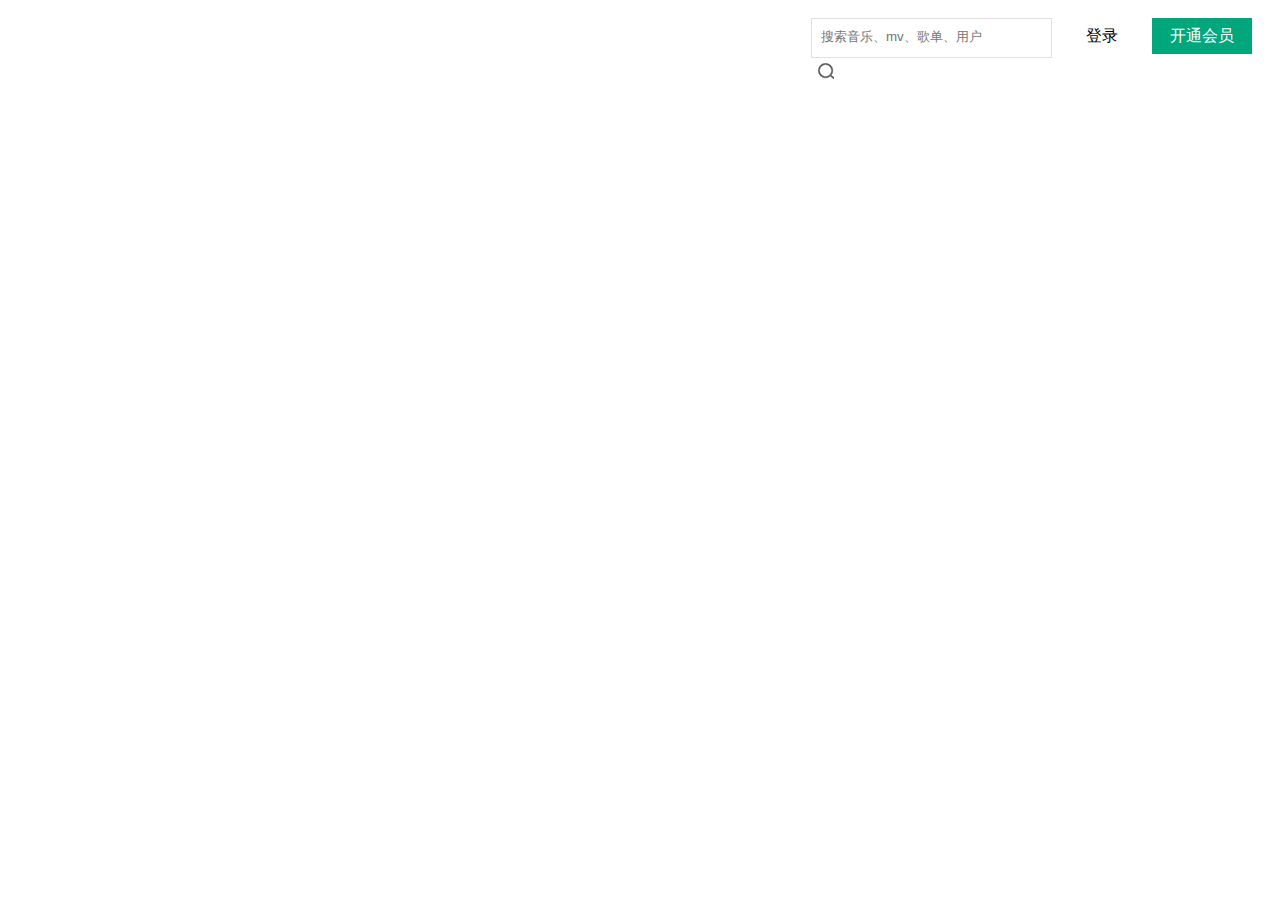
==== index.html @ 56fc25b2 "__INIT__" ====
<!DOCTYPE html>
<html lang="en">
<head>
    <meta charset="UTF-8">
    <title>Title</title>
    <link rel="stylesheet" href="css/style.css">
</head>
<body>
<!--float:right 让div浮动到右边-->
<div style="float: right;margin: 10px 20px">
    <div class="search">
        <div class="inout"><input type="text" placeholder="搜索音乐、mv、歌单、用户"></div>
        <a href="result.html"><img src="images/search.png"></a>
    </div>
    <div class="loginbtn">
        <a href="login.html"> 登录</a>
    </div>
    <div class="loginbtn kaitong">
        <a href="buy.html"> 开通会员</a>
    </div>
</div>

</body>
</html>
---- css/style.css ----
img{
    /*图片上下居中*/
    vertical-align: middle;
}
input{
    /*input轮廓隐藏*/
    outline: none;
}
.search{
    border: 1px solid #e0e0e0;
    width: 239px;
    height: 38px;
    line-height: 34px;
    float: left;
}
.inout{
    float: left;
}
.inout input{
    width: 200px;
    height: 32px;

    /*没有边框*/
    border: none;

    /*距离左边7px*/
    margin-left: 7px;
}
.search a{
    /*向左浮动*/
    float: left;

    /*小手的图标，鼠标移入*/
    cursor: pointer;
}
.loginbtn{
    float: left;
    width: 100px;

    /*文本居中*/
    text-align: center;

    /*上下文本居中*/
    line-height: 36px;

}
.loginbtn a{
    color: #000000;

    /*不让a有下划线*/
    text-decoration: none;
}

/*hover是鼠标移入的意思*/
.loginbtn a:hover{
    color: #0ae4ff;
}
.kaitong{
    background: #00a67c;
    color: #ffffff;
}
.kaitong a{
    color: #ffffff;
}
.login{
    width: 500px;
    height:500px;
    border: 1px solid #999999;
    margin: 100px auto;
}
.inputbox{
    width: 300px;

    /*设置边框*/
    border: 1px solid #e0e0e0;
    height:42px;

    /*距离上下20px，左右居中*/
    margin: 20px auto;
}
.inputbox input{
    width: 100%;
    height:40px;
    line-height: 42px;
    text-align: center;
}
.sub{
    background: darkslategrey

}
.sub a{
    color: #FFFFFF;
    text-align: center;
    line-height: 42px;
    display: block;
    text-decoration: none;
}
/*设置表格的样式*/
table.gridtable {
    font-family: verdana,arial,sans-serif;
    font-size:11px;
    color:#333333;
    border-width: 0px;
    border-collapse: collapse;
    width: 1000px;
    margin: 0 auto;
}
table.gridtable th {
    text-align: left;
    border-width: 0px;
    padding: 8px;
    border-style: solid;
    border-color: #666666;
}
table.gridtable td {
    border-width: 0px;
    padding: 8px;
    border-style: solid;
    border-color: #666666;
    background-color: #ffffff;
}
.buy{
    width: 400px;
    height: 200px;
    margin: 100px auto;
    border: 1px solid #e0e0e0;
}
.buybox{
    /*超出隐藏，清除浮动*/

    overflow: hidden;
}
.buylist{
    width: 120px;
    height: 100px;
    text-align: center;
    float: left;
}
 .buylist a{
     /*设置边框*/
     border: 1px solid #e0e0e0;
     padding: 4px 20px;
     border-radius: 20px;
     cursor: pointer;
 }
.buylist a:hover{
    background: #0ae4ff;
color: #ffffff;
}
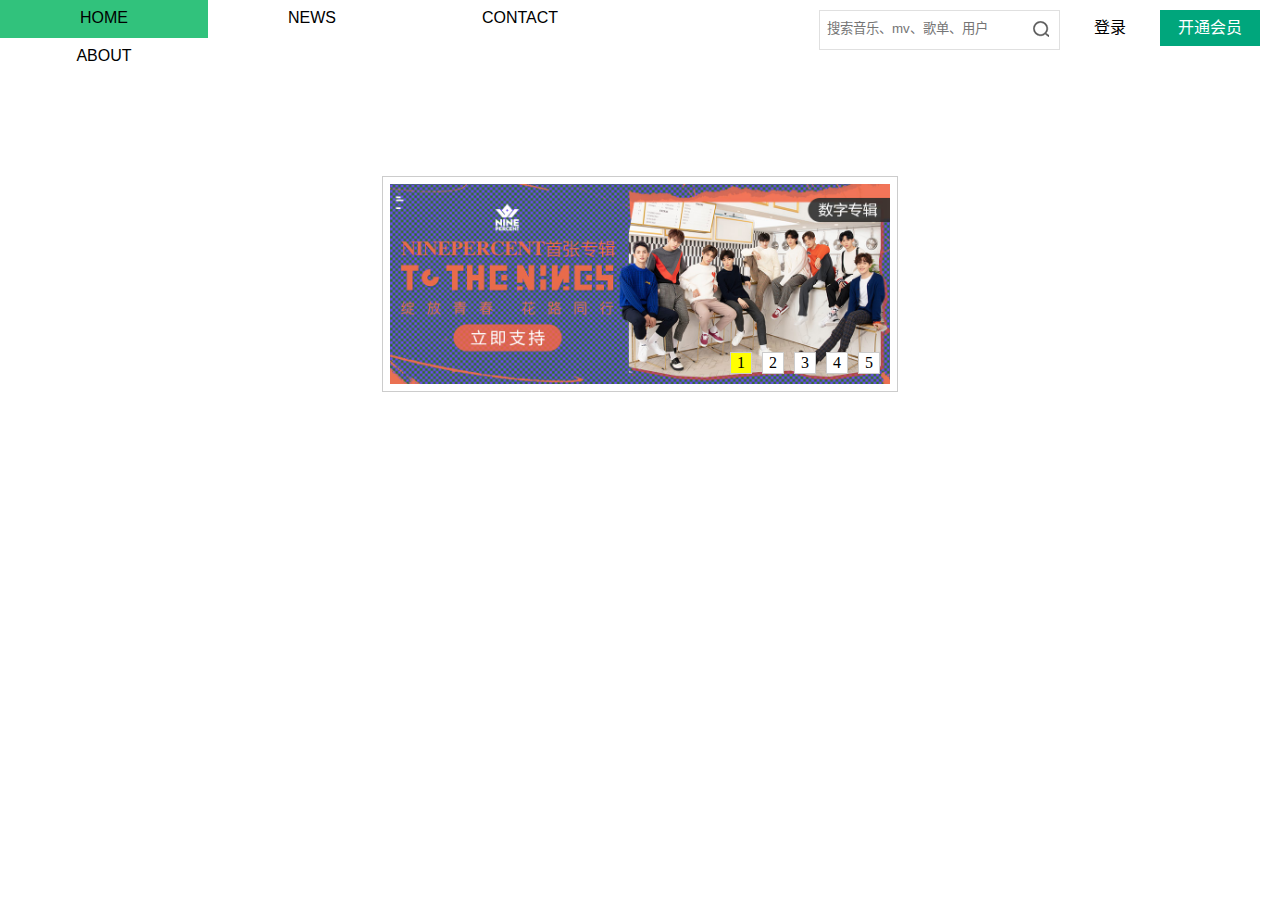
==== commit 40bca43c: "整理網頁結構" ====
--- a/index.html
+++ b/index.html
@@ -1,9 +1,13 @@
 <!DOCTYPE html>
-<html lang="en">
+<html lang="zh-cn">
 <head>
+
     <meta charset="UTF-8">
     <title>Title</title>
     <link rel="stylesheet" href="css/style.css">
+
+    <script src="rolling.js"></script>
+
 </head>
 <body>
 <!--float:right 让div浮动到右边-->
@@ -20,5 +24,31 @@
     </div>
 </div>
 
+<div class="first_navi">
+    <ul>
+        <li><a href="#home">Home</a></li>
+        <li><a href="#news">News</a></li>
+        <li><a href="#contact">Contact</a></li>
+        <li><a href="#about">About</a></li>
+    </ul>
+</div>
+
+
+<div class="all" id='all'>
+        <div class="screen" id="screen">
+            <ul id="ul">
+                <li><img src="images/1.jpg" width="500" height="200" /></li>
+                <li><img src="images/2.jpg" width="500" height="200" /></li>
+                <li><img src="images/3.jpg" width="500" height="200" /></li>
+                <li><img src="images/4.jpg" width="500" height="200" /></li>
+                <li><img src="images/5.jpg" width="500" height="200" /></li>
+            </ul>
+            <ol></ol>
+            <div id="arr">
+                <span id="left"> < </span>
+                <span id="right"> > </span>
+            </div>
+        </div>
+    </div>
 </body>
 </html>--- a/css/style.css
+++ b/css/style.css
@@ -136,7 +136,7 @@
     text-align: center;
     float: left;
 }
- .buylist a{
+.buylist a{
      /*设置边框*/
      border: 1px solid #e0e0e0;
      padding: 4px 20px;
@@ -146,4 +146,63 @@
 .buylist a:hover{
     background: #0ae4ff;
 color: #ffffff;
-}+}
+
+
+/* 導航欄 */
+.first_navi ul
+{
+list-style-type:none;
+margin:0;
+padding:0;
+overflow:hidden;
+font-family: poppin,Tahoma,Arial,微软雅黑,sans-serif;
+font-size: 16px;
+}
+.first_navi li
+{
+float:left;
+}
+.first_navi a:link,a:visited
+{
+display:block;
+width:200px;
+height: 30px;
+line-height: 1.7;
+
+color:black ;
+background-color:white;
+text-align:center;
+padding:4px;
+text-decoration:none;
+text-transform:uppercase;
+}
+.first_navi a:hover,a:active
+{
+background-color:#31c27c;
+}
+
+*{ padding:0; margin:0; list-style:none; border:0;}
+        .all{
+            width:500px;
+            height:200px;
+            padding:7px;
+            border:1px solid #ccc;
+            margin:100px auto;
+            position:relative;
+        }
+        .screen{
+            width:500px;
+            height:200px;
+            overflow:hidden;
+            position:relative;
+        }
+        .screen li{ width:500px; height:200px; overflow:hidden; float:left;}
+        .screen ul{ position:absolute; left:0; top:0px; width:3000px;}
+        .all ol{ position:absolute; right:10px; bottom:10px; line-height:20px; text-align:center;}
+        .all ol li{ float:left; width:20px; height:20px; background:#fff; border:1px solid #ccc; margin-left:10px; cursor:pointer;}
+        .all ol li.current{ background:yellow;}
+ 
+        #arr {display: none;}
+        #arr span{ width:40px; height:40px; position:absolute; left:5px; top:50%; margin-top:-20px; background:#000; cursor:pointer; line-height:40px; text-align:center; font-weight:bold; font-family:'黑体'; font-size:30px; color:#fff; opacity:0.3; border:1px solid #fff;}
+        #arr #right{right:5px; left:auto;}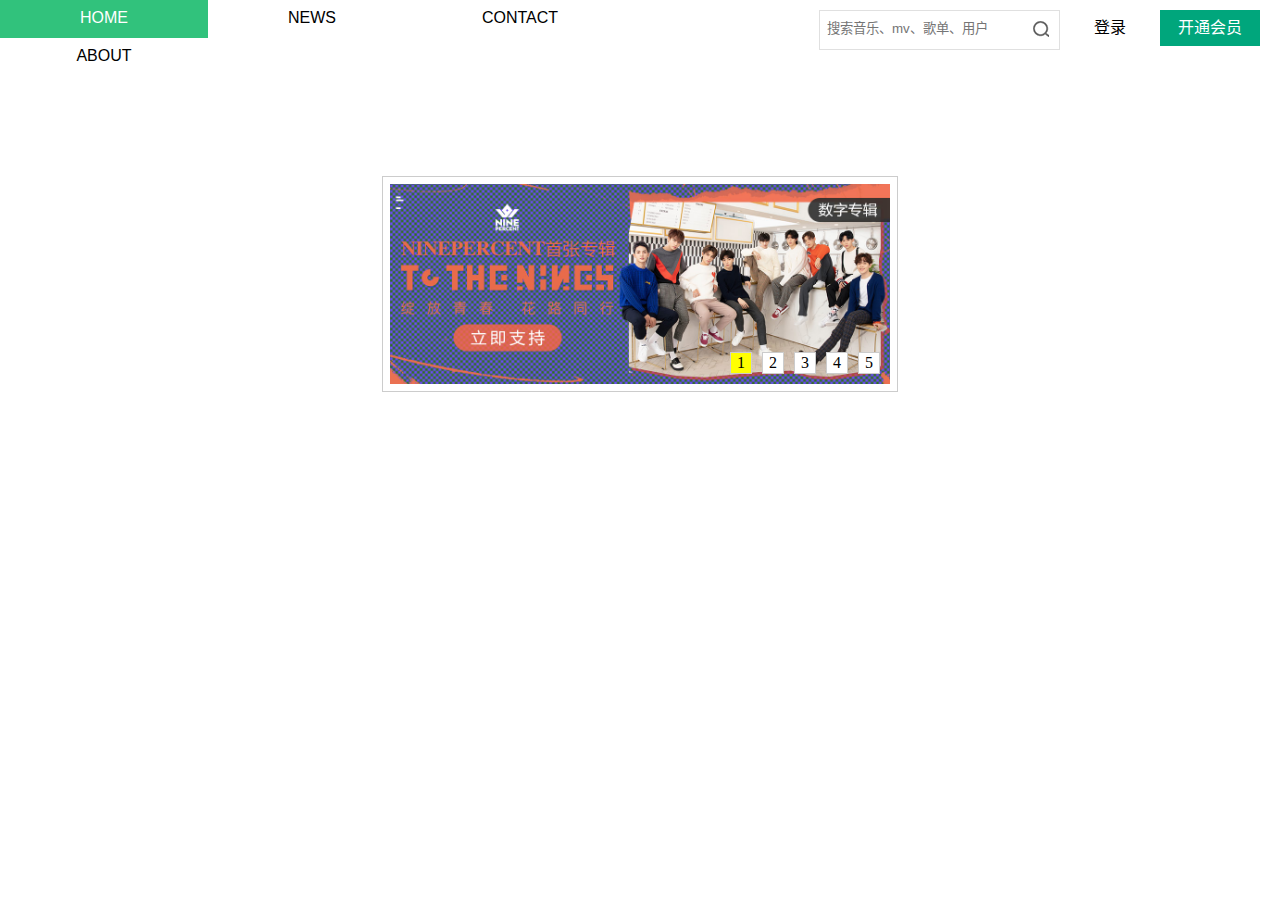
==== commit bfe23ec0: "修改注释和缩进" ====
--- a/index.html
+++ b/index.html
@@ -1,9 +1,9 @@
 <!DOCTYPE html>
 <html lang="zh-cn">
 <head>
-
     <meta charset="UTF-8">
-    <title>Title</title>
+    <title>糯米音乐</title>
+    
     <link rel="stylesheet" href="css/style.css">
 
     <script src="rolling.js"></script>
--- a/css/style.css
+++ b/css/style.css
@@ -1,3 +1,5 @@
+*{ padding:0; margin:0; list-style:none; border:0;}
+
 img{
     /*图片上下居中*/
     vertical-align: middle;
@@ -27,17 +29,12 @@
     margin-left: 7px;
 }
 .search a{
-    /*向左浮动*/
-    float: left;
-
-    /*小手的图标，鼠标移入*/
+    float: left;
     cursor: pointer;
 }
 .loginbtn{
     float: left;
     width: 100px;
-
-    /*文本居中*/
     text-align: center;
 
     /*上下文本居中*/
@@ -149,7 +146,7 @@
 }
 
 
-/* 導航欄 */
+/* 导航栏 */
 .first_navi ul
 {
 list-style-type:none;
@@ -180,29 +177,29 @@
 .first_navi a:hover,a:active
 {
 background-color:#31c27c;
-}
-
-*{ padding:0; margin:0; list-style:none; border:0;}
-        .all{
-            width:500px;
-            height:200px;
-            padding:7px;
-            border:1px solid #ccc;
-            margin:100px auto;
-            position:relative;
-        }
-        .screen{
-            width:500px;
-            height:200px;
-            overflow:hidden;
-            position:relative;
-        }
-        .screen li{ width:500px; height:200px; overflow:hidden; float:left;}
-        .screen ul{ position:absolute; left:0; top:0px; width:3000px;}
-        .all ol{ position:absolute; right:10px; bottom:10px; line-height:20px; text-align:center;}
-        .all ol li{ float:left; width:20px; height:20px; background:#fff; border:1px solid #ccc; margin-left:10px; cursor:pointer;}
-        .all ol li.current{ background:yellow;}
- 
-        #arr {display: none;}
-        #arr span{ width:40px; height:40px; position:absolute; left:5px; top:50%; margin-top:-20px; background:#000; cursor:pointer; line-height:40px; text-align:center; font-weight:bold; font-family:'黑体'; font-size:30px; color:#fff; opacity:0.3; border:1px solid #fff;}
-        #arr #right{right:5px; left:auto;}+color: white ;
+}
+
+
+.all{
+    width:500px;
+    height:200px;
+    padding:7px;
+    border:1px solid #ccc;
+    margin:100px auto;
+    position:relative;
+}
+.screen{
+    width:500px;
+    height:200px;
+    overflow:hidden;
+    position:relative;
+}
+.screen li{ width:500px; height:200px; overflow:hidden; float:left;}
+.screen ul{ position:absolute; left:0; top:0px; width:3000px;}
+.all ol{ position:absolute; right:10px; bottom:10px; line-height:20px; text-align:center;}
+.all ol li{ float:left; width:20px; height:20px; background:#fff; border:1px solid #ccc; margin-left:10px; cursor:pointer;}
+.all ol li.current{ background:yellow;}
+#arr {display: none;}
+#arr span{ width:40px; height:40px; position:absolute; left:5px; top:50%; margin-top:-20px; background:#000; cursor:pointer; line-height:40px; text-align:center; font-weight:bold; font-family:'黑体'; font-size:30px; color:#fff; opacity:0.3; border:1px solid #fff;}
+#arr #right{right:5px; left:auto;}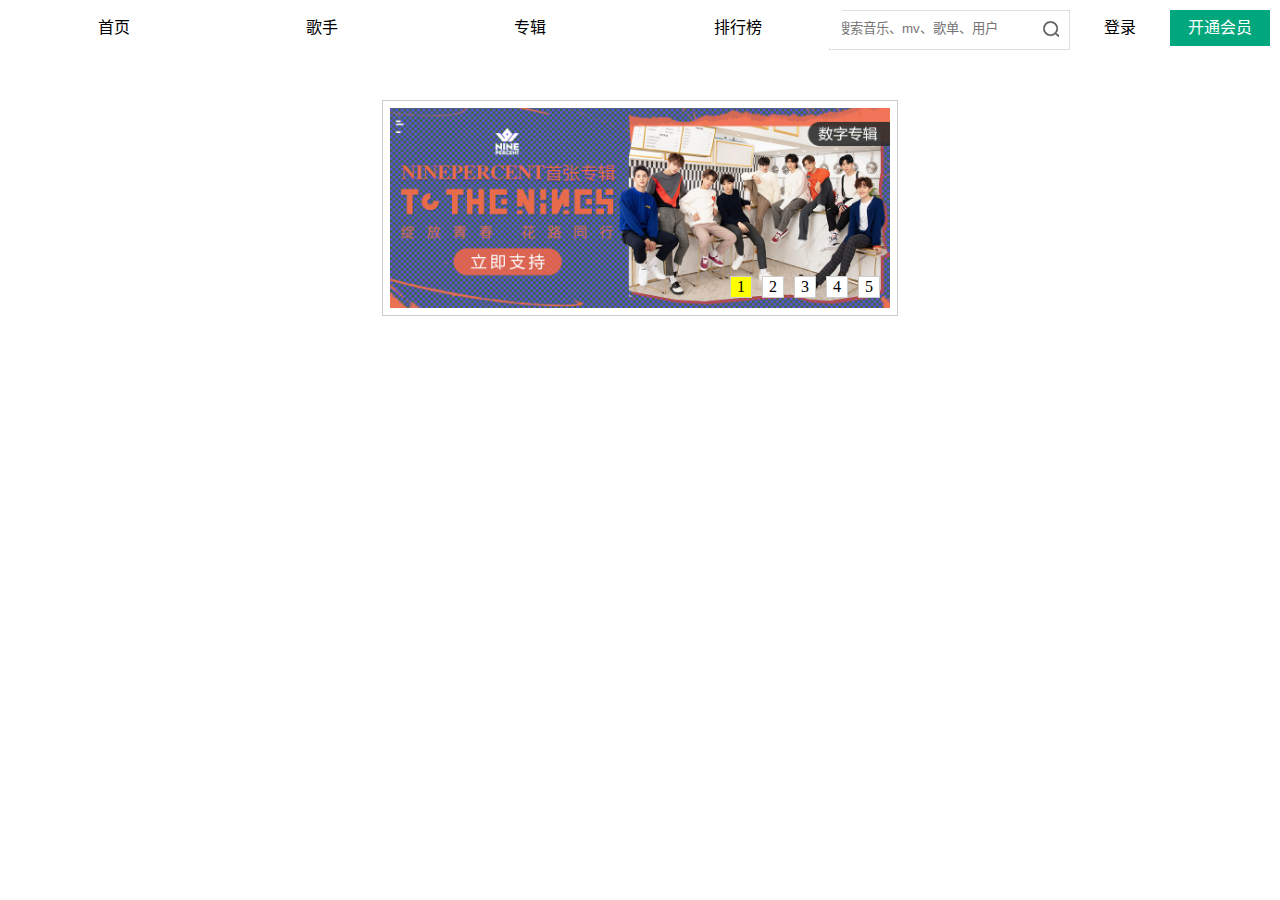
==== commit 9bf1808d: "调整缩进，重构" ====
--- a/index.html
+++ b/index.html
@@ -3,38 +3,38 @@
 <head>
     <meta charset="UTF-8">
     <title>糯米音乐</title>
-    
+
     <link rel="stylesheet" href="css/style.css">
 
     <script src="rolling.js"></script>
 
 </head>
-<body>
+<body style="min-width: 1240px; overflow-y: scroll;">
 <!--float:right 让div浮动到右边-->
-<div style="float: right;margin: 10px 20px">
-    <div class="search">
+<div style="position: absolute; top:0px; right: 0px; margin: 10px;">
+    <div class="search_input">
         <div class="inout"><input type="text" placeholder="搜索音乐、mv、歌单、用户"></div>
         <a href="result.html"><img src="images/search.png"></a>
     </div>
-    <div class="loginbtn">
+    <div class="login_btn">
         <a href="login.html"> 登录</a>
     </div>
-    <div class="loginbtn kaitong">
+    <div class="login_btn kaitong">
         <a href="buy.html"> 开通会员</a>
     </div>
 </div>
 
-<div class="first_navi">
+<div class="first_navi" style="margin: 10px">
     <ul>
-        <li><a href="#home">Home</a></li>
-        <li><a href="#news">News</a></li>
-        <li><a href="#contact">Contact</a></li>
-        <li><a href="#about">About</a></li>
+        <li><a href="#home">首页</a></li>
+        <li><a href="#news">歌手</a></li>
+        <li><a href="#contact">专辑</a></li>
+        <li><a href="#about">排行榜</a></li>
     </ul>
 </div>
 
 
-<div class="all" id='all'>
+<div class="rolling_picture" id='rolling_picture'>
         <div class="screen" id="screen">
             <ul id="ul">
                 <li><img src="images/1.jpg" width="500" height="200" /></li>
--- a/css/style.css
+++ b/css/style.css
@@ -1,5 +1,9 @@
-*{ padding:0; margin:0; list-style:none; border:0;}
-
+*{ 
+    padding:0; 
+    margin:0; 
+    list-style:none;
+    border:0;
+}
 img{
     /*图片上下居中*/
     vertical-align: middle;
@@ -8,7 +12,7 @@
     /*input轮廓隐藏*/
     outline: none;
 }
-.search{
+.search_input{
     border: 1px solid #e0e0e0;
     width: 239px;
     height: 38px;
@@ -28,11 +32,11 @@
     /*距离左边7px*/
     margin-left: 7px;
 }
-.search a{
+.search_input a{
     float: left;
     cursor: pointer;
 }
-.loginbtn{
+.login_btn{
     float: left;
     width: 100px;
     text-align: center;
@@ -41,7 +45,7 @@
     line-height: 36px;
 
 }
-.loginbtn a{
+.login_btn a{
     color: #000000;
 
     /*不让a有下划线*/
@@ -49,7 +53,7 @@
 }
 
 /*hover是鼠标移入的意思*/
-.loginbtn a:hover{
+.login_btn a:hover{
     color: #0ae4ff;
 }
 .kaitong{
@@ -147,6 +151,11 @@
 
 
 /* 导航栏 */
+.first_navi{
+    position: absolute;
+    left: 0px;
+    top: 0px;
+}
 .first_navi ul
 {
 list-style-type:none;
@@ -181,7 +190,7 @@
 }
 
 
-.all{
+.rolling_picture{
     width:500px;
     height:200px;
     padding:7px;
@@ -195,11 +204,51 @@
     overflow:hidden;
     position:relative;
 }
-.screen li{ width:500px; height:200px; overflow:hidden; float:left;}
-.screen ul{ position:absolute; left:0; top:0px; width:3000px;}
-.all ol{ position:absolute; right:10px; bottom:10px; line-height:20px; text-align:center;}
-.all ol li{ float:left; width:20px; height:20px; background:#fff; border:1px solid #ccc; margin-left:10px; cursor:pointer;}
-.all ol li.current{ background:yellow;}
-#arr {display: none;}
-#arr span{ width:40px; height:40px; position:absolute; left:5px; top:50%; margin-top:-20px; background:#000; cursor:pointer; line-height:40px; text-align:center; font-weight:bold; font-family:'黑体'; font-size:30px; color:#fff; opacity:0.3; border:1px solid #fff;}
-#arr #right{right:5px; left:auto;}+.screen li{ 
+    overflow:hidden; float:left;
+}
+.screen ul{ 
+    position:absolute;
+    left:0; 
+    top:0px; 
+    width:3000px;
+}
+.rolling_picture ol{ 
+    position:absolute; 
+    right:10px; bottom:10px; 
+    line-height:20px; 
+    text-align:center;}
+.rolling_picture ol li{
+    float:left; 
+    width:20px; 
+    height:20px; 
+    background:#fff; 
+    border:1px solid #ccc; 
+    margin-left:10px; 
+    cursor:pointer;}
+.rolling_picture ol li.current{ 
+    background:yellow;
+}
+#arr {
+    display: none;
+}
+#arr span{ 
+    width:40px; 
+    height:40px; 
+    position:absolute; 
+    left:5px; top:50%; 
+    margin-top:-20px; 
+    background:#000; 
+    cursor:pointer; 
+    line-height:40px; 
+    text-align:center; 
+    font-weight:bold; 
+    font-family:'黑体'; 
+    font-size:30px; 
+    color:#fff; 
+    opacity:0.3; 
+    border:1px solid #fff;}
+#arr #right{
+    right:5px; 
+    left:auto;
+}